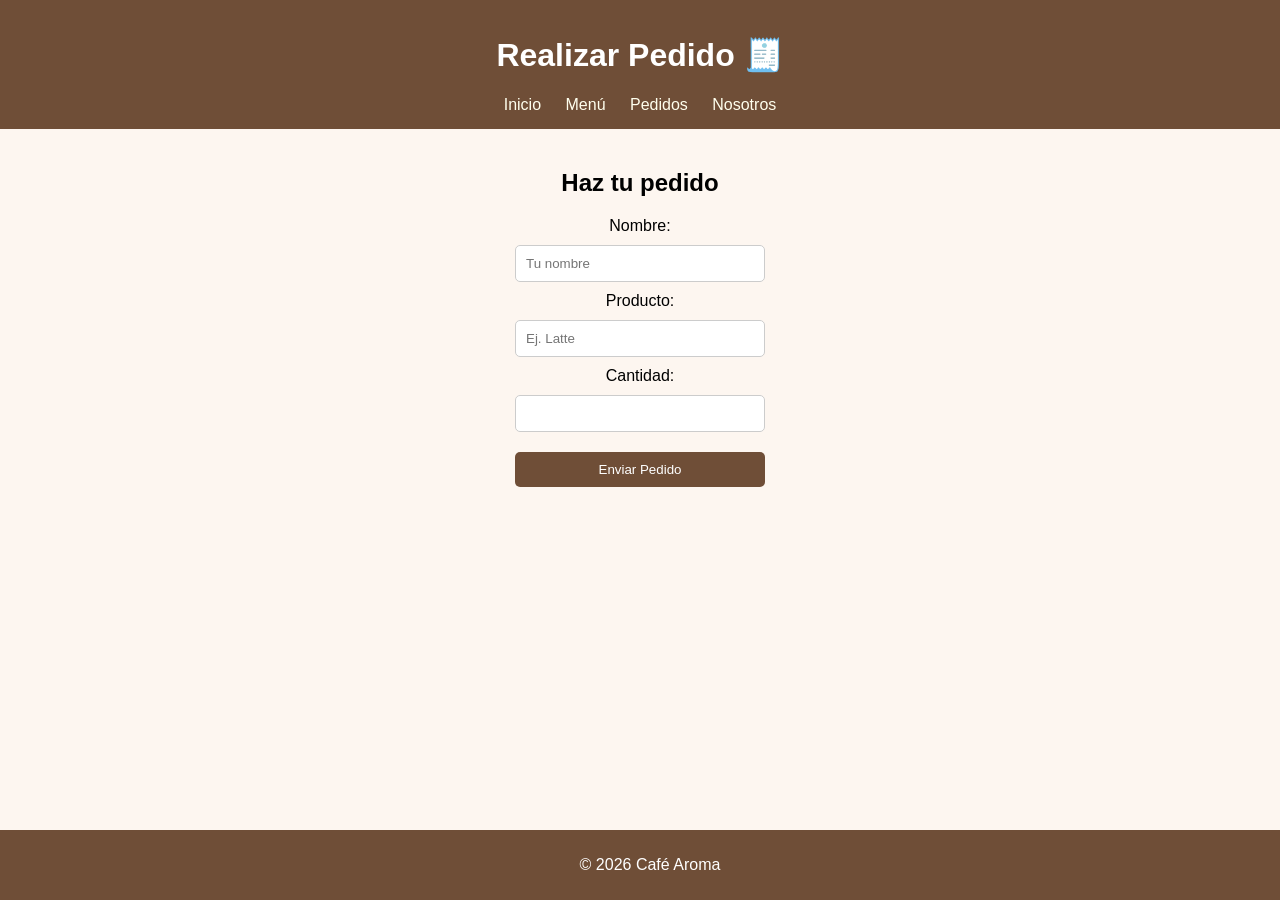
==== control.html @ 5d950f7c "Agregado de servicios.html y control.html" ====
<!DOCTYPE html>
<html lang="es">
<head>
    <meta charset="UTF-8">
    <title>Pedidos</title>
    <link rel="stylesheet" href="styles.css">
</head>
<body>

<header>
    <h1>Realizar Pedido 🧾</h1>
    <nav>
        <a href="index.html">Inicio</a>
        <a href="servicios.html">Menú</a>
        <a href="control.html">Pedidos</a>
        <a href="nosotros.html">Nosotros</a>
    </nav>
</header>

<section>
    <h2>Haz tu pedido</h2>
    <form>
        <label>Nombre:</label>
        <input type="text" placeholder="Tu nombre">

        <label>Producto:</label>
        <input type="text" placeholder="Ej. Latte">

        <label>Cantidad:</label>
        <input type="number" min="1">

        <button type="submit">Enviar Pedido</button>
    </form>
</section>

<footer>
    <p>© 2026 Café Aroma</p>
</footer>

</body>
</html>
---- styles.css ----
body {
    font-family: 'Arial', sans-serif;
    margin: 0;
    background-color: #fdf6f0;
}

header {
    background-color: #6f4e37;
    color: white;
    padding: 15px;
    text-align: center;
}

nav a {
    color: #ffe;
    margin: 0 10px;
    text-decoration: none;
}

nav a:hover {
    color: #ffd700;
}

section {
    padding: 20px;
    text-align: center;
}

.hero {
    background-color: #c19a6b;
    color: white;
    padding: 60px 20px;
}

ul {
    list-style: none;
    padding: 0;
}

li {
    padding: 8px;
    font-size: 18px;
}

form {
    display: flex;
    flex-direction: column;
    width: 250px;
    margin: auto;
}

input, button {
    margin: 10px 0;
    padding: 10px;
    border-radius: 5px;
    border: 1px solid #ccc;
}

button {
    background-color: #6f4e37;
    color: white;
    border: none;
    cursor: pointer;
}

button:hover {
    background-color: #4b2e2e;
}

footer {
    background-color: #6f4e37;
    color: white;
    text-align: center;
    padding: 10px;
    position: fixed;
    width: 100%;
    bottom: 0;
}
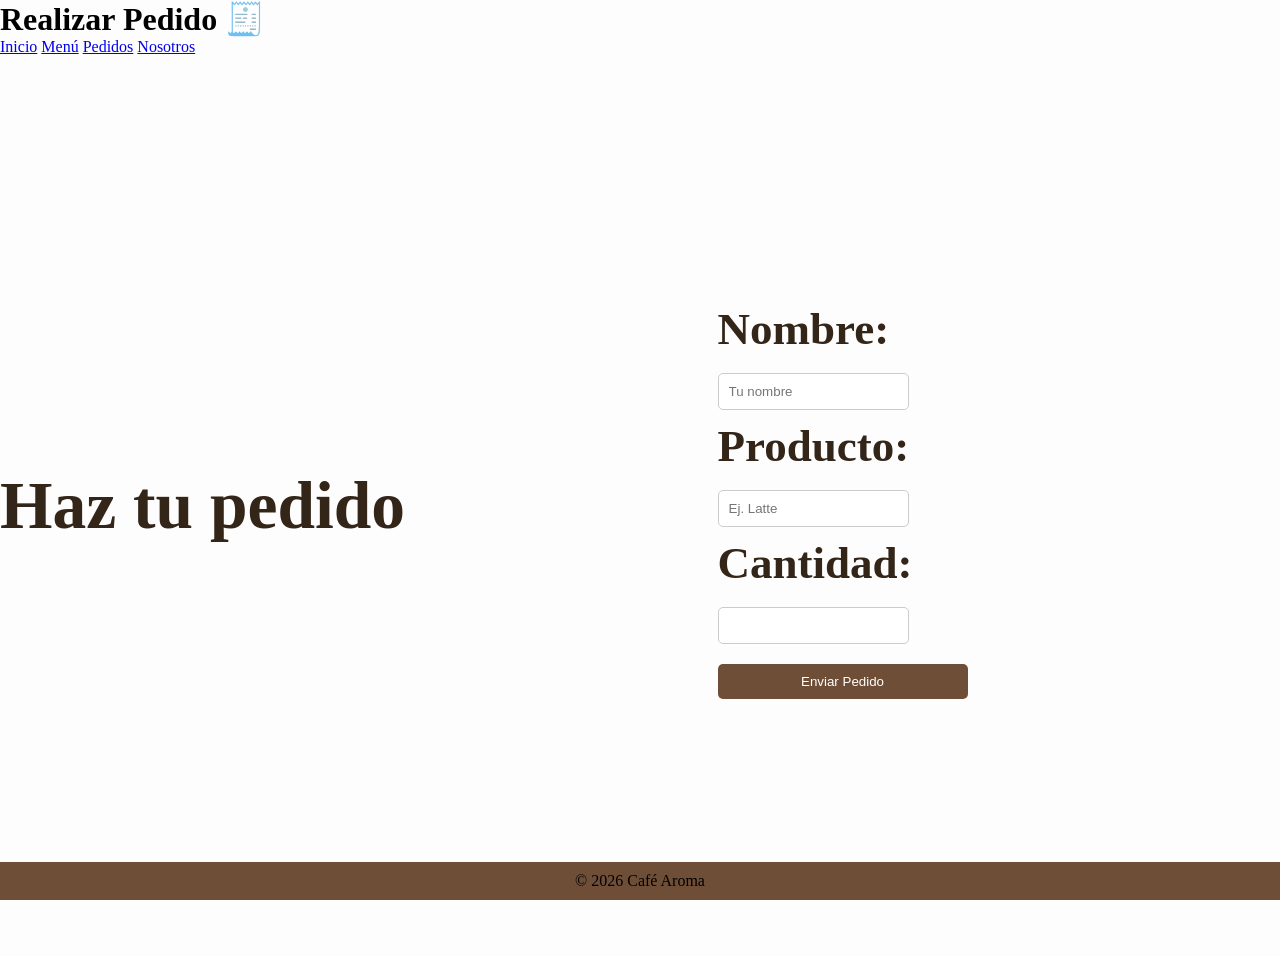
==== commit 3ccaf1d3: "modificación de servicios.html y control.html" ====
--- a/control.html
+++ b/control.html
@@ -2,38 +2,54 @@
 <html lang="es">
 <head>
     <meta charset="UTF-8">
-    <title>Pedidos</title>
+    <title>Pedidos - Café Aroma</title>
     <link rel="stylesheet" href="styles.css">
 </head>
 <body>
 
-<header>
-    <h1>Realizar Pedido 🧾</h1>
-    <nav>
+<header class="header-principal">
+    <h1 class="titulo-pagina">Realizar Pedido <span class="icono-titulo">🧾</span></h1>
+    <nav class="navegacion-principal">
         <a href="index.html">Inicio</a>
         <a href="servicios.html">Menú</a>
-        <a href="control.html">Pedidos</a>
+        <a href="control.html" class="activo">Pedidos</a>
         <a href="nosotros.html">Nosotros</a>
     </nav>
 </header>
 
-<section>
-    <h2>Haz tu pedido</h2>
-    <form>
-        <label>Nombre:</label>
-        <input type="text" placeholder="Tu nombre">
+<main class="contenedor-principal">
+    
+    <section class="seccion-pedido">
+        
+        <div class="columna-texto">
+            <h2 class="titulo-seccion">Haz tu pedido</h2>
+        </div>
 
-        <label>Producto:</label>
-        <input type="text" placeholder="Ej. Latte">
+        <form action="#" method="POST" class="formulario-pedido">
+            
+            <div class="grupo-formulario">
+                <label for="nombre-cliente" class="etiqueta-formulario">Nombre:</label>
+                <input type="text" id="nombre-cliente" name="nombre" class="campo-formulario" placeholder="Tu nombre" required>
+            </div>
 
-        <label>Cantidad:</label>
-        <input type="number" min="1">
+            <div class="grupo-formulario">
+                <label for="producto-pedido" class="etiqueta-formulario">Producto:</label>
+                <input type="text" id="producto-pedido" name="producto" class="campo-formulario" placeholder="Ej. Latte" required>
+            </div>
 
-        <button type="submit">Enviar Pedido</button>
-    </form>
-</section>
+            <div class="grupo-formulario">
+                <label for="cantidad-pedido" class="etiqueta-formulario">Cantidad:</label>
+                <input type="number" id="cantidad-pedido" name="cantidad" class="campo-formulario" min="1" required>
+            </div>
 
-<footer>
+            <button type="submit" class="boton-enviar">Enviar Pedido</button>
+            
+        </form>
+    </section>
+
+</main>
+
+<footer class="footer-principal">
     <p>© 2026 Café Aroma</p>
 </footer>
 
--- a/styles.css
+++ b/styles.css
@@ -1,29 +1,84 @@
+*{
+    padding: 0;
+    margin: 0;
+    box-sizing: border-box;
+}
 body {
-    font-family: 'Arial', sans-serif;
-    margin: 0;
-    background-color: #fdf6f0;
+    font-family:'Times New Roman', Times, serif;
+    background-color: #fdfdfd;
+    min-height: 100vh;
+    overflow-x: hidden;
+}
+.header {
+    position: fixed;
+    top: 25px;
+    left: 0;
+    right: 0;
+    z-index: 1000;
+    padding: 0px 25px;
 }
 
-header {
-    background-color: #6f4e37;
-    color: white;
-    padding: 15px;
-    text-align: center;
+.navbar{
+    max-width: 1200px;
+    margin: 0 auto;
+    padding: 10px;
+    display: flex;
+    justify-content: center;
+    gap: 2em;
+    background: #684f36;
+    backdrop-filter: blur(25px);
+    -webkit-backdrop-filter: blur(25px);
+    border-radius: 50px;
+    border: 1px solid (#342519 0.5);
+    box-shadow: 0 8px 32px rgba(23, 23, 32, 0.8), inset 0 1px 0 
+    rgba(255, 255, 255, 0.3);
 }
-
-nav a {
-    color: #ffe;
-    margin: 0 10px;
+.navLink {
+    color:white;
     text-decoration: none;
+    font-weight: 500;
+    font-size: 1.1em;
+    padding: 0.75rem 1.5rem;
+    border-radius: 25px;
+    transition: all 0.3s cubic-bezier(0.4, 0, 0.2, 1);
+    position: relative;
+    overflow: hidden;
 }
-
-nav a:hover {
-    color: #ffd700;
+.navLink::before{
+    content: "";
+    position: absolute;
+    top: 0;
+    left: -100%;
+    width: 100%;
+    height: 100%;
+    background: linear-gradient(90deg, transparent, rgba(255,255,255,0.5));
+    transition: left 0.5s;
+}
+.navLink:hover::before{
+    left: 100%;
+}
+.navLink:hover{
+    color: #B39977;
+    background: rgba(255, 255, 255, 0.25);
+    transform: translateY(-2px);
+    box-shadow: 0 10px 25px rgba(0, 0, 0,0.2);
 }
 
 section {
-    padding: 20px;
+    height: 100vh;
+    display: flex;
+    justify-content: center;
+    align-items: center;
+    font-size: 45px;
+    font-weight: 600;   
+    color: #342519;
+}
+.eve{
+    color: #3d251e;
     text-align: center;
+}
+p{
+    color: black;
 }
 
 .hero {
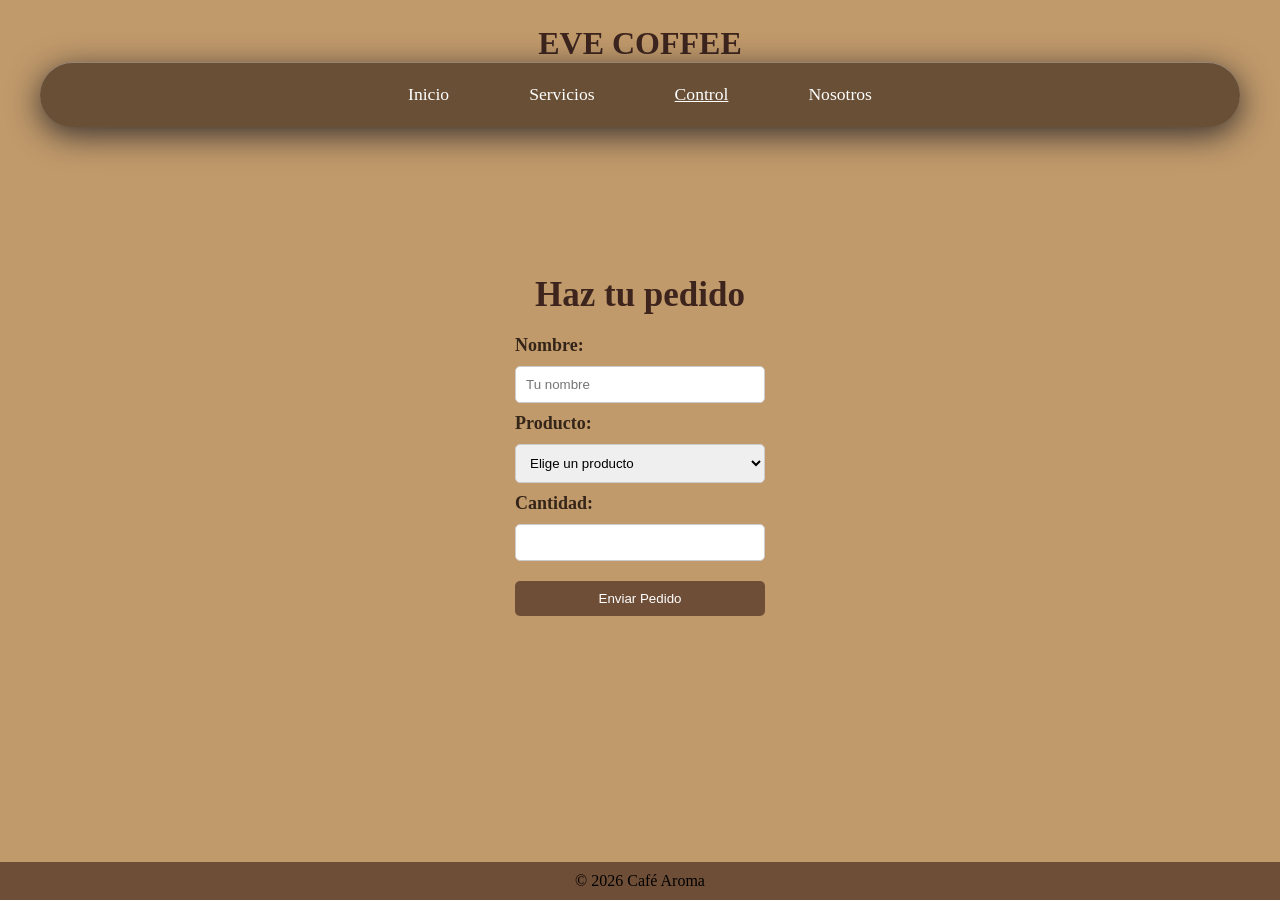
==== commit 4281e74d: "Cambios visuales a control.html" ====
--- a/control.html
+++ b/control.html
@@ -2,54 +2,51 @@
 <html lang="es">
 <head>
     <meta charset="UTF-8">
-    <title>Pedidos - Café Aroma</title>
+    <title>Pedidos - EVE COFFEE</title>
     <link rel="stylesheet" href="styles.css">
 </head>
 <body>
 
-<header class="header-principal">
-    <h1 class="titulo-pagina">Realizar Pedido <span class="icono-titulo">🧾</span></h1>
-    <nav class="navegacion-principal">
-        <a href="index.html">Inicio</a>
-        <a href="servicios.html">Menú</a>
-        <a href="control.html" class="activo">Pedidos</a>
-        <a href="nosotros.html">Nosotros</a>
+<header class="header">
+    <h1 class="eve">EVE COFFEE</h1>
+    <nav class="navbar">
+        <a href="index.html" class="navLink">Inicio</a>
+        <a href="servicios.html" class="navLink">Servicios</a>
+        <a href="control.html" class="navLink" style="text-decoration: underline;">Control</a>
+        <a href="nosotros.html" class="navLink">Nosotros</a>
     </nav>
 </header>
 
-<main class="contenedor-principal">
+<section>
     
-    <section class="seccion-pedido">
+    <div style="text-align: center;">
         
-        <div class="columna-texto">
-            <h2 class="titulo-seccion">Haz tu pedido</h2>
-        </div>
+        <h2 class="eve" style="font-size: 35px; margin-bottom: 20px;">Haz tu pedido</h2>
+        
+        <form action="#" method="POST">
+            
+            <label style="font-size: 18px; text-align: left;">Nombre:</label>
+            <input type="text" name="nombre" placeholder="Tu nombre" required>
 
-        <form action="#" method="POST" class="formulario-pedido">
-            
-            <div class="grupo-formulario">
-                <label for="nombre-cliente" class="etiqueta-formulario">Nombre:</label>
-                <input type="text" id="nombre-cliente" name="nombre" class="campo-formulario" placeholder="Tu nombre" required>
-            </div>
+            <label style="font-size: 18px; text-align: left;">Producto:</label>
+            <select name="producto" required style="margin: 10px 0; padding: 10px; border-radius: 5px; border: 1px solid #ccc;">
+                <option value="" disabled selected>Elige un producto</option>
+                <option value="americano">Café Americano</option>
+                <option value="latte">Latte</option>
+                <option value="croissant">Croissant</option>
+            </select>
 
-            <div class="grupo-formulario">
-                <label for="producto-pedido" class="etiqueta-formulario">Producto:</label>
-                <input type="text" id="producto-pedido" name="producto" class="campo-formulario" placeholder="Ej. Latte" required>
-            </div>
+            <label style="font-size: 18px; text-align: left;">Cantidad:</label>
+            <input type="number" name="cantidad" min="1" required>
 
-            <div class="grupo-formulario">
-                <label for="cantidad-pedido" class="etiqueta-formulario">Cantidad:</label>
-                <input type="number" id="cantidad-pedido" name="cantidad" class="campo-formulario" min="1" required>
-            </div>
-
-            <button type="submit" class="boton-enviar">Enviar Pedido</button>
+            <button type="submit">Enviar Pedido</button>
             
         </form>
-    </section>
+    </div>
 
-</main>
+</section>
 
-<footer class="footer-principal">
+<footer>
     <p>© 2026 Café Aroma</p>
 </footer>
 
--- a/styles.css
+++ b/styles.css
@@ -130,4 +130,95 @@
     position: fixed;
     width: 100%;
     bottom: 0;
+}
+
+/* Colores basados en la imagen del líder */
+:root {
+    --cafe-oscuro: #5d4037;
+    --cafe-medio: #795548;
+    --beige-fondo: #c19a6b; /* El tono de fondo de tu imagen */
+    --blanco-crema: #f5f5f5;
+}
+
+body {
+    background-color: var(--beige-fondo);
+    font-family: 'Times New Roman', Times, serif; /* Fuente similar a la de la imagen */
+    margin: 0;
+    color: #2e1a12;
+}
+
+/* Encabezado igual al del líder */
+.header-principal {
+    text-align: center;
+    padding: 20px;
+}
+
+.titulo-empresa {
+    font-size: 2.5rem;
+    color: #3e2723;
+    text-transform: uppercase;
+    letter-spacing: 3px;
+}
+
+.navegacion-principal {
+    background-color: var(--cafe-oscuro);
+    display: inline-block;
+    padding: 15px 40px;
+    border-radius: 50px; /* Bordes muy redondeados como la imagen */
+    box-shadow: 0 10px 20px rgba(0,0,0,0.2);
+}
+
+.navegacion-principal a {
+    color: white;
+    text-decoration: none;
+    margin: 0 15px;
+    font-weight: bold;
+}
+
+.navegacion-principal a.activo {
+    text-decoration: underline;
+}
+
+/* Diseño de tus servicios */
+.contenedor-servicios {
+    padding: 50px 20px;
+    text-align: center;
+}
+
+.grid-servicios {
+    display: flex;
+    justify-content: center;
+    gap: 20px;
+    flex-wrap: wrap;
+    margin-top: 30px;
+}
+
+.tarjeta-cafe {
+    background-color: rgba(93, 64, 55, 0.1); /* Café muy transparente */
+    border: 2px solid var(--cafe-oscuro);
+    padding: 30px;
+    width: 250px;
+    border-radius: 30px;
+    transition: all 0.3s ease;
+}
+
+.tarjeta-cafe:hover {
+    background-color: var(--cafe-oscuro);
+    color: white;
+}
+
+.icono-cafe {
+    font-size: 3rem;
+    display: block;
+    margin-bottom: 10px;
+}
+
+.footer-principal {
+    background-color: var(--cafe-oscuro);
+    color: white;
+    text-align: center;
+    padding: 10px;
+    position: fixed;
+    bottom: 0;
+    width: 100%;
 }
